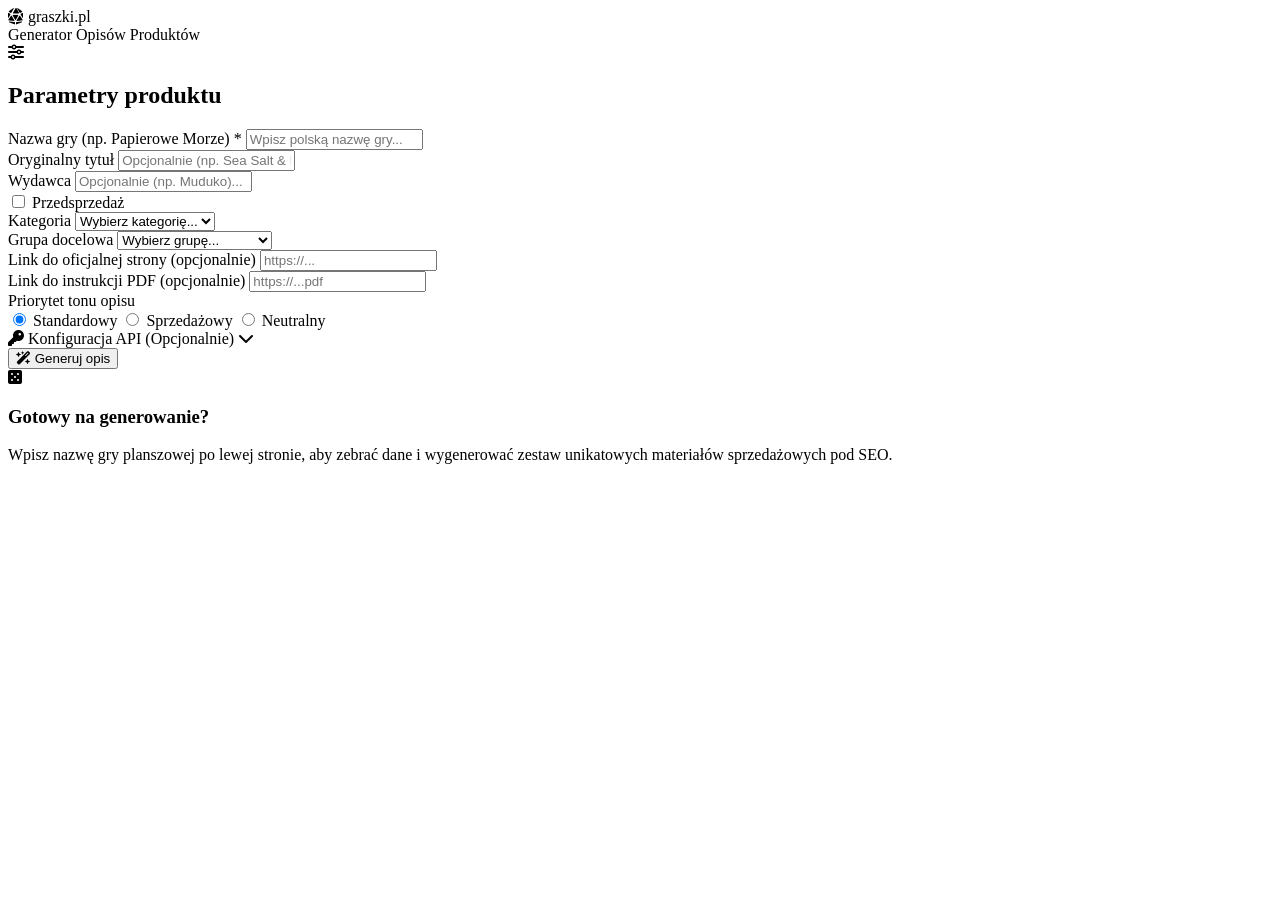
==== app/web/templates/index.html @ 754f6cc7 "Init" ====
<!DOCTYPE html>
<html lang="pl">
<head>
    <meta charset="UTF-8">
    <meta name="viewport" content="width=device-width, initial-scale=1.0">
    <title>graszki.pl - Generator Opisów Produktów</title>
    <!-- Google Fonts -->
    <link rel="preconnect" href="https://fonts.googleapis.com">
    <link rel="preconnect" href="https://fonts.gstatic.com" crossorigin>
    <link href="https://fonts.googleapis.com/css2?family=Inter:wght@300;400;500;600;700&family=Outfit:wght@400;500;600;700;800&display=swap" rel="stylesheet">
    <!-- FontAwesome for Icons -->
    <link rel="stylesheet" href="https://cdnjs.cloudflare.com/ajax/libs/font-awesome/6.4.0/css/all.min.css">
    <!-- Custom CSS -->
    <link rel="stylesheet" href="/static/styles.css">
</head>
<body>
    <!-- Background glowing shapes -->
    <div class="glow-bg">
        <div class="shape shape-1"></div>
        <div class="shape shape-2"></div>
    </div>

    <header>
        <div class="container header-container">
            <div class="logo">
                <i class="fa-solid fa-dice-d20 logo-icon"></i>
                <span class="logo-text">graszki<span class="logo-dot">.pl</span></span>
            </div>
            <div class="header-tagline">Generator Opisów Produktów</div>
        </div>
    </header>

    <main class="container">
        <div class="grid-layout">
            <!-- Left Side: Configuration Form -->
            <section class="card glass-card form-section">
                <div class="card-header">
                    <i class="fa-solid fa-sliders header-icon"></i>
                    <h2>Parametry produktu</h2>
                </div>
                
                <form id="generator-form">
                    <div class="form-group">
                        <label for="product_name">Nazwa gry (np. Papierowe Morze) <span class="required">*</span></label>
                        <input type="text" id="product_name" name="product_name" placeholder="Wpisz polską nazwę gry..." required>
                    </div>

                    <div class="form-row">
                        <div class="form-group">
                            <label for="original_title">Oryginalny tytuł</label>
                            <input type="text" id="original_title" name="original_title" placeholder="Opcjonalnie (np. Sea Salt & Paper)...">
                        </div>
                        <div class="form-group">
                            <label for="publisher">Wydawca</label>
                            <input type="text" id="publisher" name="publisher" placeholder="Opcjonalnie (np. Muduko)...">
                        </div>
                    </div>

                    <div class="form-row align-center">
                        <div class="form-group checkbox-group">
                            <label class="checkbox-container">
                                <input type="checkbox" id="is_preorder" name="is_preorder">
                                <span class="checkmark"></span>
                                Przedsprzedaż
                            </label>
                        </div>
                        <div class="form-group" id="release-date-group" style="display: none;">
                            <label for="release_date_note">Orientacyjna premiera</label>
                            <input type="text" id="release_date_note" name="release_date_note" placeholder="np. Q3 2026, wrzesień 2026...">
                        </div>
                    </div>

                    <div class="form-row">
                        <div class="form-group">
                            <label for="category">Kategoria</label>
                            <select id="category" name="category">
                                <option value="">Wybierz kategorię...</option>
                                <option value="gra rodzinna">Gra rodzinna</option>
                                <option value="gra karciana">Gra karciana</option>
                                <option value="gra logiczna">Gra logiczna</option>
                                <option value="gra imprezowa">Gra imprezowa</option>
                                <option value="gra strategiczna">Gra strategiczna</option>
                                <option value="gra dla dzieci">Gra dla dzieci</option>
                                <option value="kooperacyjna">Kooperacyjna</option>
                            </select>
                        </div>
                        <div class="form-group">
                            <label for="target_audience">Grupa docelowa</label>
                            <select id="target_audience" name="target_audience">
                                <option value="">Wybierz grupę...</option>
                                <option value="rodziny">Rodziny</option>
                                <option value="dzieci">Dzieci</option>
                                <option value="pary">Pary</option>
                                <option value="początkujący">Początkujący</option>
                                <option value="zaawansowani gracze">Zaawansowani gracze</option>
                                <option value="imprezy">Imprezowicze</option>
                            </select>
                        </div>
                    </div>

                    <div class="form-group">
                        <label for="official_link">Link do oficjalnej strony (opcjonalnie)</label>
                        <input type="url" id="official_link" name="official_link" placeholder="https://...">
                    </div>

                    <div class="form-group">
                        <label for="manual_link">Link do instrukcji PDF (opcjonalnie)</label>
                        <input type="url" id="manual_link" name="manual_link" placeholder="https://...pdf">
                    </div>

                    <div class="form-group">
                        <label>Priorytet tonu opisu</label>
                        <div class="radio-group">
                            <label class="radio-container">
                                <input type="radio" name="tone_preference" value="standard" checked>
                                <span class="radio-mark"></span>
                                Standardowy
                            </label>
                            <label class="radio-container">
                                <input type="radio" name="tone_preference" value="sales">
                                <span class="radio-mark"></span>
                                Sprzedażowy
                            </label>
                            <label class="radio-container">
                                <input type="radio" name="tone_preference" value="neutral">
                                <span class="radio-mark"></span>
                                Neutralny
                            </label>
                        </div>
                    </div>

                    <!-- Collapsible API Configuration -->
                    <div class="api-config-section">
                        <div class="api-config-header" id="api-config-toggle">
                            <span><i class="fa-solid fa-key"></i> Konfiguracja API (Opcjonalnie)</span>
                            <i class="fa-solid fa-chevron-down toggle-icon" id="api-toggle-icon"></i>
                        </div>
                        <div class="api-config-body" id="api-config-fields" style="display: none;">
                            <div class="form-group">
                                <label for="api_provider">Dostawca API</label>
                                <select id="api_provider" name="api_provider">
                                    <option value="">Domyślny z .env</option>
                                    <option value="codex_prompt">Bez API / prompt do Codexa</option>
                                    <option value="gemini">Gemini (Google)</option>
                                    <option value="openai">OpenAI (GPT)</option>
                                    <option value="deepseek">DeepSeek (OpenAI-compatible)</option>
                                    <option value="z_ai">Z.AI (OpenAI-compatible)</option>
                                    <option value="custom">Inny (OpenAI-compatible)</option>
                                </select>
                            </div>
                            <div class="form-group">
                                <label for="api_key">Klucz API</label>
                                <input type="password" id="api_key" name="api_key" placeholder="Wpisz klucz API (np. z.ai)...">
                            </div>
                            <div class="form-group" id="api-base-url-group" style="display: none;">
                                <label for="api_base_url">Base URL API</label>
                                <input type="url" id="api_base_url" name="api_base_url" placeholder="https://api.z.ai/api/paas/v4">
                            </div>
                            <div class="form-group" id="api-model-group" style="display: none;">
                                <label for="api_model">Nazwa modelu</label>
                                <input type="text" id="api_model" name="api_model" placeholder="np. glm-4, gpt-4o-mini...">
                            </div>
                        </div>
                    </div>

                    <button type="submit" id="generate-btn" class="btn btn-primary btn-block">
                        <i class="fa-solid fa-wand-magic-sparkles"></i>
                        <span>Generuj opis</span>
                    </button>
                </form>
            </section>

            <!-- Right Side: Results Section (placeholder at first, then content) -->
            <section class="card glass-card results-section" id="results-card">
                <!-- Initial State -->
                <div class="initial-state" id="initial-state-view">
                    <div class="initial-content">
                        <div class="pulse-icon">
                            <i class="fa-solid fa-dice-five"></i>
                        </div>
                        <h3>Gotowy na generowanie?</h3>
                        <p>Wpisz nazwę gry planszowej po lewej stronie, aby zebrać dane i wygenerować zestaw unikatowych materiałów sprzedażowych pod SEO.</p>
                    </div>
                </div>

                <!-- Loading State -->
                <div class="loading-state" id="loading-state-view" style="display: none;">
                    <div class="spinner-container">
                        <div class="spinner"></div>
                        <div class="loading-phase" id="loading-phase-text">Wyszukiwanie informacji w internecie...</div>
                        <p class="loading-sub">Może to zająć od 15 do 45 sekund (odpytujemy BGG, szukamy oficjalnych linków i czytamy dane).</p>
                    </div>
                </div>

                <!-- Codex Prompt State -->
                <div class="content-state" id="codex-prompt-state-view" style="display: none;">
                    <div class="results-header-actions">
                        <div class="product-badge" id="codex-product-mode-badge">Prompt do Codexa</div>
                    </div>

                    <div class="prompt-workspace">
                        <div class="output-group">
                            <div class="output-label-container">
                                <label for="codex_prompt_output">Prompt do wklejenia w rozmowie z Codexem</label>
                                <button class="btn-copy" onclick="copyValue('codex_prompt_output')"><i class="fa-regular fa-copy"></i> Kopiuj prompt</button>
                            </div>
                            <textarea id="codex_prompt_output" class="editable-output code-font" rows="18"></textarea>
                        </div>

                        <div class="output-group">
                            <div class="output-label-container">
                                <label for="codex_response_input">Wynik JSON od Codexa</label>
                                <button class="btn-copy" onclick="pasteFromClipboard('codex_response_input')"><i class="fa-solid fa-paste"></i> Wklej</button>
                            </div>
                            <textarea id="codex_response_input" class="editable-output code-font" rows="12" placeholder='Wklej tutaj JSON wygenerowany przez Codexa...'></textarea>
                        </div>

                        <div class="bottom-actions-row">
                            <button class="btn btn-success" id="import-codex-result-btn">
                                <i class="fa-solid fa-file-import"></i> Wczytaj wynik i zapisz
                            </button>
                        </div>

                        <div class="sources-container">
                            <h4><i class="fa-solid fa-circle-info"></i> Źródła dołączone do promptu</h4>
                            <div class="sources-list" id="codex-sources-list-container"></div>
                        </div>
                    </div>
                </div>

                <!-- Generated Content State -->
                <div class="content-state" id="content-state-view" style="display: none;">
                    <div class="results-header-actions">
                        <div class="product-badge" id="product-mode-badge">Standard</div>
                        <div class="quick-actions-bar">
                            <span class="quick-actions-label">Zmień wersję:</span>
                            <button class="btn btn-sm btn-secondary regen-tone-btn" data-tone="standard">Standard</button>
                            <button class="btn btn-sm btn-secondary regen-tone-btn" data-tone="sales">Sprzedażowa</button>
                            <button class="btn btn-sm btn-secondary regen-tone-btn" data-tone="family">Rodzinna</button>
                            <button class="btn btn-sm btn-secondary regen-tone-btn" data-tone="neutral">Neutralna</button>
                            <button class="btn btn-sm btn-secondary regen-tone-btn" data-tone="short">Krótsza</button>
                        </div>
                    </div>

                    <div class="tabs-navigation">
                        <button class="tab-btn active" data-tab="meta-tab">Metadane SEO</button>
                        <button class="tab-btn" data-tab="html-tab">Opis HTML</button>
                        <button class="tab-btn" data-tab="specs-tab">Dane techniczne i Pudełko</button>
                    </div>

                    <!-- TAB 1: SEO metadata -->
                    <div class="tab-content active" id="meta-tab">
                        <div class="output-group">
                            <div class="output-label-container">
                                <label for="out_product_name">Nazwa produktu w sklepie</label>
                                <button class="btn-copy" onclick="copyValue('out_product_name')"><i class="fa-regular fa-copy"></i> Kopiuj</button>
                            </div>
                            <input type="text" id="out_product_name" class="editable-output">
                        </div>

                        <div class="output-group">
                            <div class="output-label-container">
                                <label for="out_seo_title">Tytuł SEO strony produktu (zalecane ~60 znaków)</label>
                                <button class="btn-copy" onclick="copyValue('out_seo_title')"><i class="fa-regular fa-copy"></i> Kopiuj</button>
                            </div>
                            <input type="text" id="out_seo_title" class="editable-output">
                            <div class="character-counter" id="seo_title_count">0 znaków</div>
                        </div>

                        <div class="output-group">
                            <div class="output-label-container">
                                <label for="out_meta_description">Meta opis w wyszukiwarce (zalecane 140-160 znaków)</label>
                                <button class="btn-copy" onclick="copyValue('out_meta_description')"><i class="fa-regular fa-copy"></i> Kopiuj</button>
                            </div>
                            <textarea id="out_meta_description" class="editable-output" rows="3"></textarea>
                            <div class="character-counter" id="meta_desc_count">0 znaków</div>
                        </div>

                        <div class="output-group">
                            <div class="output-label-container">
                                <label for="out_short_description">Opis skrócony (listy produktów, max 300 znaków)</label>
                                <button class="btn-copy" onclick="copyValue('out_short_description')"><i class="fa-regular fa-copy"></i> Kopiuj</button>
                            </div>
                            <textarea id="out_short_description" class="editable-output" rows="3"></textarea>
                            <div class="character-counter" id="short_desc_count">0 znaków</div>
                        </div>

                        <div class="output-group">
                            <div class="output-label-container">
                                <label for="out_tags">Słowa kluczowe / Tagi (oddzielone przecinkami)</label>
                                <button class="btn-copy" onclick="copyTags()"><i class="fa-regular fa-copy"></i> Kopiuj</button>
                            </div>
                            <input type="text" id="out_tags" class="editable-output" placeholder="Tagi...">
                            <div class="tags-pills" id="tags-pills-container"></div>
                        </div>
                    </div>

                    <!-- TAB 2: HTML Description -->
                    <div class="tab-content" id="html-tab">
                        <div class="output-group html-container-split">
                            <div class="split-pane raw-html-pane">
                                <div class="output-label-container">
                                    <label for="out_extended_description_html">Kod HTML (gotowy do wklejenia)</label>
                                    <button class="btn-copy" onclick="copyValue('out_extended_description_html')"><i class="fa-regular fa-copy"></i> Kopiuj HTML</button>
                                </div>
                                <textarea id="out_extended_description_html" class="editable-output code-font" rows="18"></textarea>
                            </div>
                            
                            <div class="split-pane preview-pane">
                                <label>Podgląd wizualny opisu</label>
                                <div class="html-preview-box" id="html-preview-container"></div>
                            </div>
                        </div>
                    </div>

                    <!-- TAB 3: Tech Specs and Box Contents -->
                    <div class="tab-content" id="specs-tab">
                        <div class="specs-grid">
                            <!-- Box contents -->
                            <div class="box-contents-card">
                                <div class="output-label-container">
                                    <label>Zawartość pudełka (jeden element na linię)</label>
                                </div>
                                <textarea id="out_box_contents" class="editable-output" rows="12"></textarea>
                            </div>

                            <!-- Tech specs form -->
                            <div class="tech-specs-card">
                                <label>Dane techniczne</label>
                                <div class="specs-form-grid">
                                    <div class="spec-field">
                                        <label for="spec_publisher">Wydawca</label>
                                        <input type="text" id="spec_publisher" class="editable-output spec-input">
                                    </div>
                                    <div class="spec-field">
                                        <label for="spec_designer">Projektant / Autor</label>
                                        <input type="text" id="spec_designer" class="editable-output spec-input">
                                    </div>
                                    <div class="spec-field">
                                        <label for="spec_illustrator">Ilustrator</label>
                                        <input type="text" id="spec_illustrator" class="editable-output spec-input">
                                    </div>
                                    <div class="spec-field">
                                        <label for="spec_edition_language">Język wydania</label>
                                        <input type="text" id="spec_edition_language" class="editable-output spec-input">
                                    </div>
                                    <div class="spec-field">
                                        <label for="spec_manual_language">Język instrukcji</label>
                                        <input type="text" id="spec_manual_language" class="editable-output spec-input">
                                    </div>
                                    <div class="spec-field">
                                        <label for="spec_players">Liczba graczy</label>
                                        <input type="text" id="spec_players" class="editable-output spec-input">
                                    </div>
                                    <div class="spec-field">
                                        <label for="spec_age">Wiek</label>
                                        <input type="text" id="spec_age" class="editable-output spec-input">
                                    </div>
                                    <div class="spec-field">
                                        <label for="spec_play_time">Czas gry (min)</label>
                                        <input type="text" id="spec_play_time" class="editable-output spec-input">
                                    </div>
                                    <div class="spec-field">
                                        <label for="spec_instruction_pdf">Instrukcja PDF (link)</label>
                                        <input type="text" id="spec_instruction_pdf" class="editable-output spec-input">
                                    </div>
                                    <div class="spec-field" id="spec_preorder_field" style="display: none;">
                                        <label for="spec_release_date">Data premiery</label>
                                        <input type="text" id="spec_release_date" class="editable-output spec-input">
                                    </div>
                                </div>
                            </div>
                        </div>
                    </div>

                    <!-- Bottom panel: Warnings and Sources -->
                    <div class="bottom-results-pane">
                        <div class="warnings-container" id="warnings-box" style="display: none;">
                            <h4><i class="fa-solid fa-triangle-exclamation"></i> Uwagi i ostrzeżenia</h4>
                            <ul class="warnings-list" id="warnings-list-container"></ul>
                        </div>

                        <div class="sources-container">
                            <h4><i class="fa-solid fa-circle-info"></i> Wykorzystane źródła</h4>
                            <div class="sources-list" id="sources-list-container"></div>
                        </div>
                    </div>

                    <!-- Main Save/Regenerate Controls -->
                    <div class="bottom-actions-row">
                        <button class="btn btn-secondary" id="re-run-btn">
                            <i class="fa-solid fa-rotate"></i> Pobierz dane i generuj ponownie
                        </button>
                        <button class="btn btn-success" id="save-edit-btn">
                            <i class="fa-solid fa-floppy-disk"></i> Zapisz poprawioną wersję
                        </button>
                    </div>
                </div>
            </section>
        </div>
    </main>

    <!-- Toast Notifications -->
    <div id="toast-container" class="toast-container"></div>

    <script src="/static/app.js"></script>
</body>
</html>
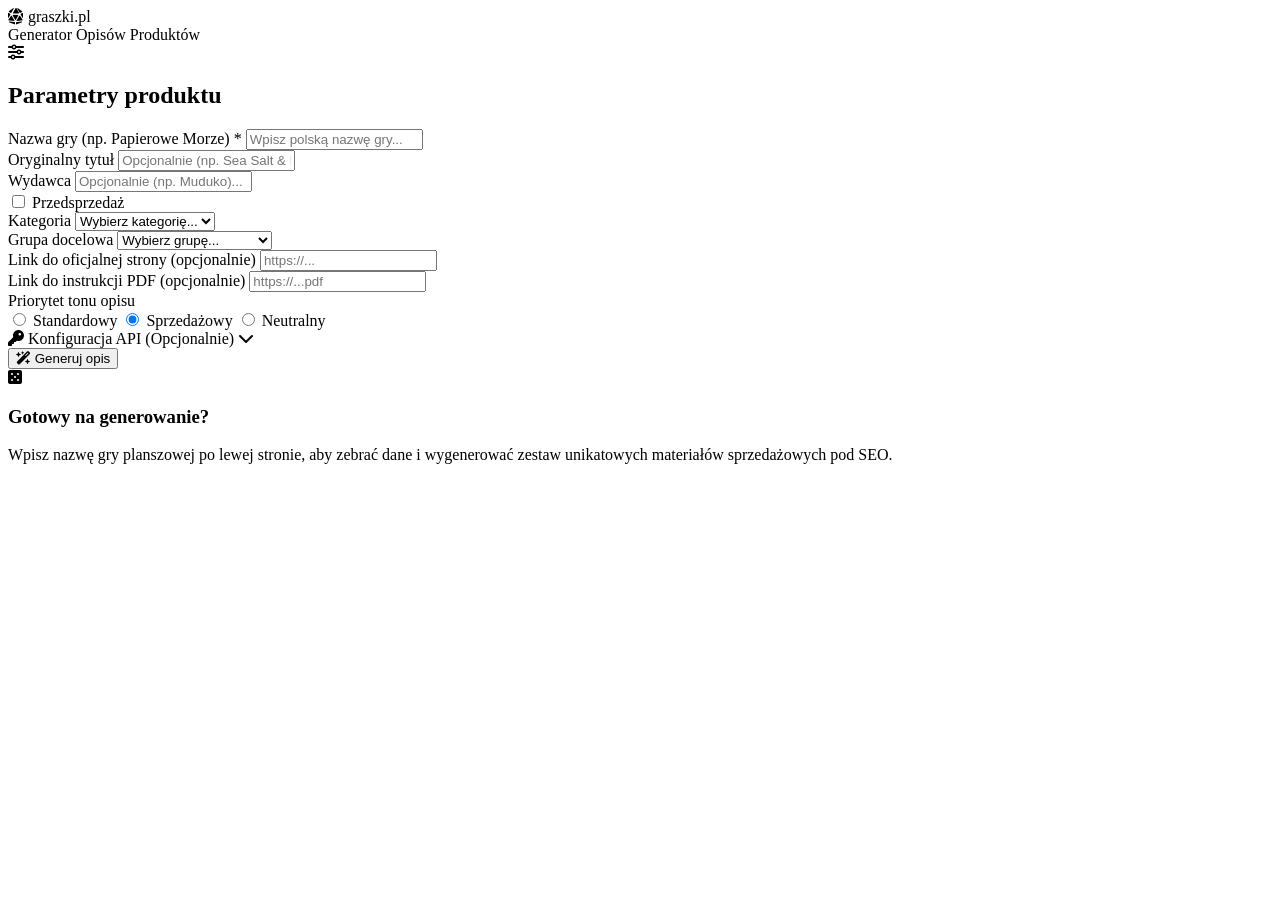
==== commit ce3ac55a: "Default to sales tone" ====
--- a/app/web/templates/index.html
+++ b/app/web/templates/index.html
@@ -112,12 +112,12 @@
                         <label>Priorytet tonu opisu</label>
                         <div class="radio-group">
                             <label class="radio-container">
-                                <input type="radio" name="tone_preference" value="standard" checked>
+                                <input type="radio" name="tone_preference" value="standard">
                                 <span class="radio-mark"></span>
                                 Standardowy
                             </label>
                             <label class="radio-container">
-                                <input type="radio" name="tone_preference" value="sales">
+                                <input type="radio" name="tone_preference" value="sales" checked>
                                 <span class="radio-mark"></span>
                                 Sprzedażowy
                             </label>
@@ -231,7 +231,7 @@
                 <!-- Generated Content State -->
                 <div class="content-state" id="content-state-view" style="display: none;">
                     <div class="results-header-actions">
-                        <div class="product-badge" id="product-mode-badge">Standard</div>
+                        <div class="product-badge" id="product-mode-badge">Sprzedażowy</div>
                         <div class="quick-actions-bar">
                             <span class="quick-actions-label">Zmień wersję:</span>
                             <button class="btn btn-sm btn-secondary regen-tone-btn" data-tone="standard">Standard</button>
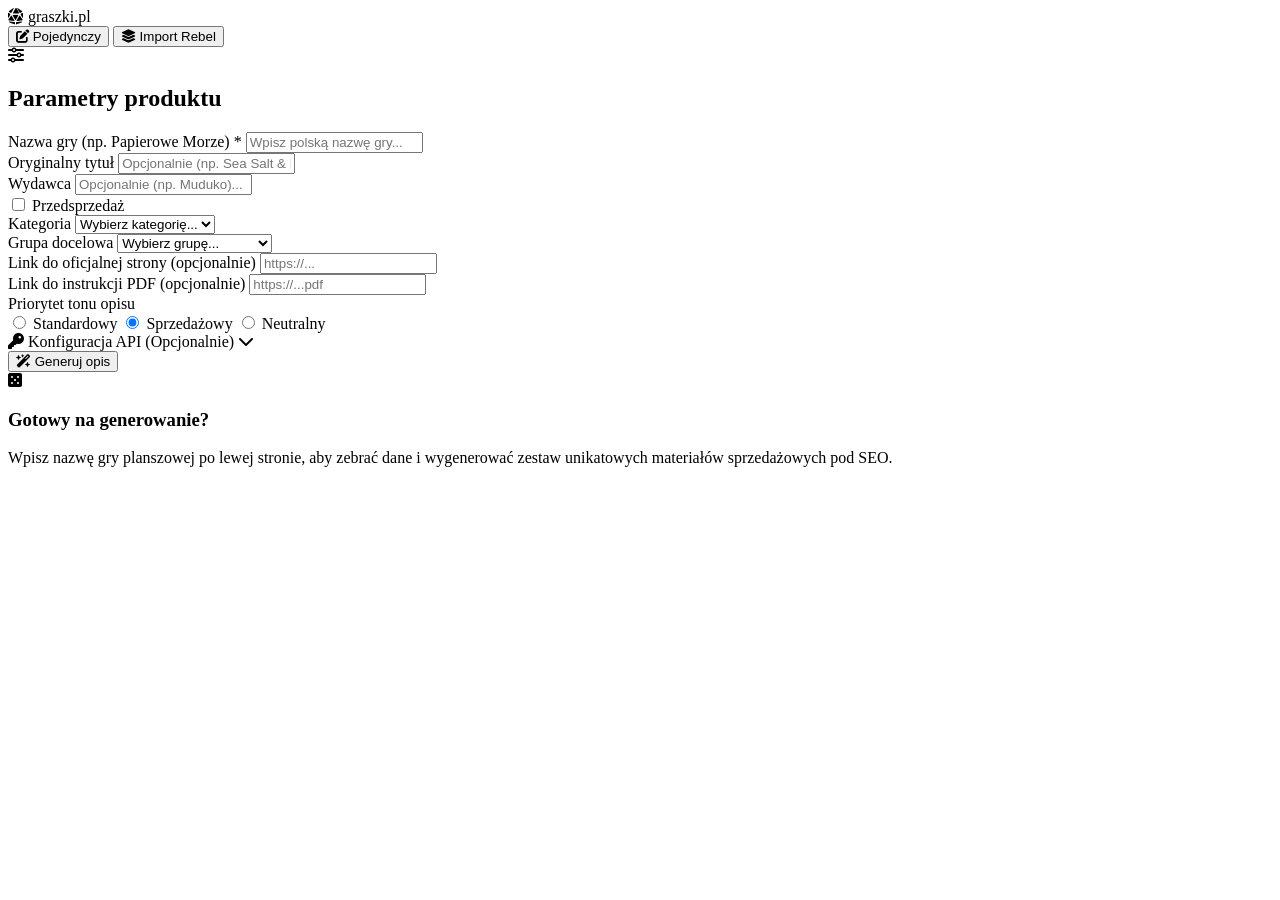
==== commit 514cbf89: "feat: add Rebel batch product content workflow" ====
--- a/app/web/templates/index.html
+++ b/app/web/templates/index.html
@@ -26,12 +26,142 @@
                 <i class="fa-solid fa-dice-d20 logo-icon"></i>
                 <span class="logo-text">graszki<span class="logo-dot">.pl</span></span>
             </div>
-            <div class="header-tagline">Generator Opisów Produktów</div>
+            <div class="app-mode-switch" role="tablist" aria-label="Tryb pracy">
+                <button class="mode-btn active" id="single-mode-btn" type="button"><i class="fa-solid fa-pen-to-square"></i> Pojedynczy</button>
+                <button class="mode-btn" id="batch-mode-btn" type="button"><i class="fa-solid fa-layer-group"></i> Import Rebel</button>
+            </div>
         </div>
     </header>
 
     <main class="container">
-        <div class="grid-layout">
+        <section id="batch-view" class="batch-view" hidden>
+            <div class="batch-toolbar">
+                <div>
+                    <h1>Aktualizacja opisów z Rebel</h1>
+                    <p>Import, kontrola jakości i bezpieczny zapis pięciu pól treści.</p>
+                </div>
+                <button class="btn btn-secondary" id="batch-refresh-btn" type="button" title="Odśwież stan"><i class="fa-solid fa-rotate"></i></button>
+            </div>
+
+            <section class="batch-import-panel">
+                <div class="form-group">
+                    <label for="batch-name">Nazwa partii</label>
+                    <input id="batch-name" type="text" placeholder="np. Rebel 2026-09-04">
+                </div>
+                <div class="form-group">
+                    <label for="batch-sky-file">Eksport produktów Sky-Shop</label>
+                    <input id="batch-sky-file" type="file" accept=".csv,text/csv" required>
+                </div>
+                <div class="form-group">
+                    <label for="batch-rebel-file">Feed Rebel</label>
+                    <input id="batch-rebel-file" type="file" accept=".csv,text/csv">
+                    <small>Puste pole użyje REBEL_FEED_URL z .env.</small>
+                </div>
+                <button class="btn btn-primary" id="batch-import-btn" type="button"><i class="fa-solid fa-file-import"></i> Utwórz partię</button>
+            </section>
+
+            <section id="batch-workspace" hidden>
+                <div class="batch-heading-row">
+                    <div>
+                        <span class="product-badge" id="batch-status">ready</span>
+                        <h2 id="batch-title">Partia</h2>
+                        <div class="batch-id">ID: <code id="batch-id"></code></div>
+                    </div>
+                    <select id="batch-picker" aria-label="Ostatnie partie"></select>
+                </div>
+
+                <div class="batch-stats" id="batch-stats"></div>
+                <div class="batch-message" id="batch-message" hidden></div>
+                <div class="batch-progress" id="batch-progress" hidden>
+                    <div class="batch-progress-meta">
+                        <strong id="batch-progress-title"></strong>
+                        <span id="batch-progress-time"></span>
+                    </div>
+                    <div class="batch-progress-track"><div id="batch-progress-bar"></div></div>
+                    <div class="batch-progress-current" id="batch-progress-current"></div>
+                </div>
+
+                <div class="batch-actions">
+                    <button class="btn btn-secondary" id="batch-pilot-btn" type="button"><i class="fa-solid fa-flask"></i> Generuj pilot 10</button>
+                    <label class="batch-limit-control" for="batch-generation-limit">Liczba <input id="batch-generation-limit" type="number" min="1" max="200" value="50"></label>
+                    <button class="btn btn-primary" id="batch-full-btn" type="button"><i class="fa-solid fa-gears"></i> Generuj kolejne</button>
+                    <button class="btn btn-success" id="batch-approve-visible-btn" type="button"><i class="fa-solid fa-check-double"></i> Zatwierdź widoczne</button>
+                    <a class="btn btn-secondary" id="batch-report-btn" href="#" download><i class="fa-solid fa-file-csv"></i> Raport</a>
+                    <select id="batch-status-filter" aria-label="Filtr statusu">
+                        <option value="">Wszystkie statusy</option>
+                        <option value="matched">Dopasowane</option>
+                        <option value="generating">Generowane</option>
+                        <option value="needs_review">Do kontroli</option>
+                        <option value="approved">Zatwierdzone</option>
+                        <option value="verified">Zweryfikowane</option>
+                        <option value="failed">Błędy</option>
+                        <option value="unchanged">Bez zmian</option>
+                    </select>
+                </div>
+
+                <div class="batch-content-grid">
+                    <div class="batch-list-pane">
+                        <div class="batch-table-wrap">
+                            <table class="batch-table">
+                                <thead><tr><th></th><th>ID</th><th>Produkt</th><th>Typ</th><th>Status</th></tr></thead>
+                                <tbody id="batch-product-rows"></tbody>
+                            </table>
+                        </div>
+                        <div class="batch-pagination">
+                            <button class="btn btn-secondary" id="batch-prev-btn" type="button" title="Poprzednia strona"><i class="fa-solid fa-chevron-left"></i></button>
+                            <span id="batch-page-label"></span>
+                            <button class="btn btn-secondary" id="batch-next-btn" type="button" title="Następna strona"><i class="fa-solid fa-chevron-right"></i></button>
+                        </div>
+                    </div>
+
+                    <aside class="batch-editor" id="batch-editor" hidden>
+                        <div class="batch-editor-header">
+                            <div><strong id="batch-product-name"></strong><div id="batch-product-meta"></div></div>
+                            <span class="product-badge" id="batch-product-status"></span>
+                        </div>
+                        <div class="batch-status-reason" id="batch-status-reason"></div>
+                        <div id="batch-product-alerts"></div>
+                        <div class="batch-field-header"><label for="batch-extended-description">Opis rozszerzony HTML</label><button class="btn-copy" type="button" onclick="copyValue('batch-extended-description')"><i class="fa-regular fa-copy"></i> Kopiuj HTML</button></div>
+                        <div class="batch-html-split">
+                            <textarea id="batch-extended-description" rows="18" class="code-font"></textarea>
+                            <div class="batch-preview-pane">
+                                <span>Podgląd wizualny opisu</span>
+                                <div class="html-preview-box batch-html-preview" id="batch-html-preview"></div>
+                            </div>
+                        </div>
+                        <div class="batch-field-header"><label for="batch-short-description">Opis skrócony</label><button class="btn-copy" type="button" onclick="copyValue('batch-short-description')"><i class="fa-regular fa-copy"></i> Kopiuj</button></div>
+                        <textarea id="batch-short-description" rows="3"></textarea>
+                        <div class="batch-field-header"><label for="batch-seo-title">Tytuł strony</label><button class="btn-copy" type="button" onclick="copyValue('batch-seo-title')"><i class="fa-regular fa-copy"></i> Kopiuj</button></div>
+                        <input id="batch-seo-title" type="text">
+                        <div class="batch-field-header"><label for="batch-meta-description">Opis strony</label><button class="btn-copy" type="button" onclick="copyValue('batch-meta-description')"><i class="fa-regular fa-copy"></i> Kopiuj</button></div>
+                        <textarea id="batch-meta-description" rows="3"></textarea>
+                        <div class="batch-field-header"><label for="batch-tags">Tagi</label><button class="btn-copy" type="button" onclick="copyValue('batch-tags')"><i class="fa-regular fa-copy"></i> Kopiuj</button></div>
+                        <input id="batch-tags" type="text">
+                        <details class="batch-source-details" id="batch-source-details">
+                            <summary>Dane źródłowe Rebel</summary>
+                            <a id="batch-source-link" href="#" target="_blank" rel="noopener" hidden>Otwórz kartę produktu</a>
+                            <div id="batch-source-facts"></div>
+                        </details>
+                        <div class="batch-editor-actions">
+                            <button class="btn btn-secondary" id="batch-save-btn" type="button"><i class="fa-solid fa-floppy-disk"></i> Zapisz</button>
+                            <button class="btn btn-success" id="batch-save-approve-btn" type="button"><i class="fa-solid fa-check"></i> Zapisz i zatwierdź</button>
+                        </div>
+                    </aside>
+                </div>
+
+                <section class="batch-publish-band">
+                    <div>
+                        <h3>Zapis do Sky-Shop</h3>
+                        <p>Wpisz ID partii. Produkty pozostaną ukryte; zmienione zostaną wyłącznie dwa opisy i trzy pola SEO.</p>
+                    </div>
+                    <input id="batch-confirmation" type="text" placeholder="ID partii" autocomplete="off">
+                    <button class="btn btn-primary" id="batch-publish-btn" type="button"><i class="fa-solid fa-cloud-arrow-up"></i> Wyślij zatwierdzone</button>
+                    <button class="btn btn-secondary" id="batch-rollback-btn" type="button"><i class="fa-solid fa-clock-rotate-left"></i> Przywróć kopię</button>
+                </section>
+            </section>
+        </section>
+
+        <div class="grid-layout" id="single-view">
             <!-- Left Side: Configuration Form -->
             <section class="card glass-card form-section">
                 <div class="card-header">
